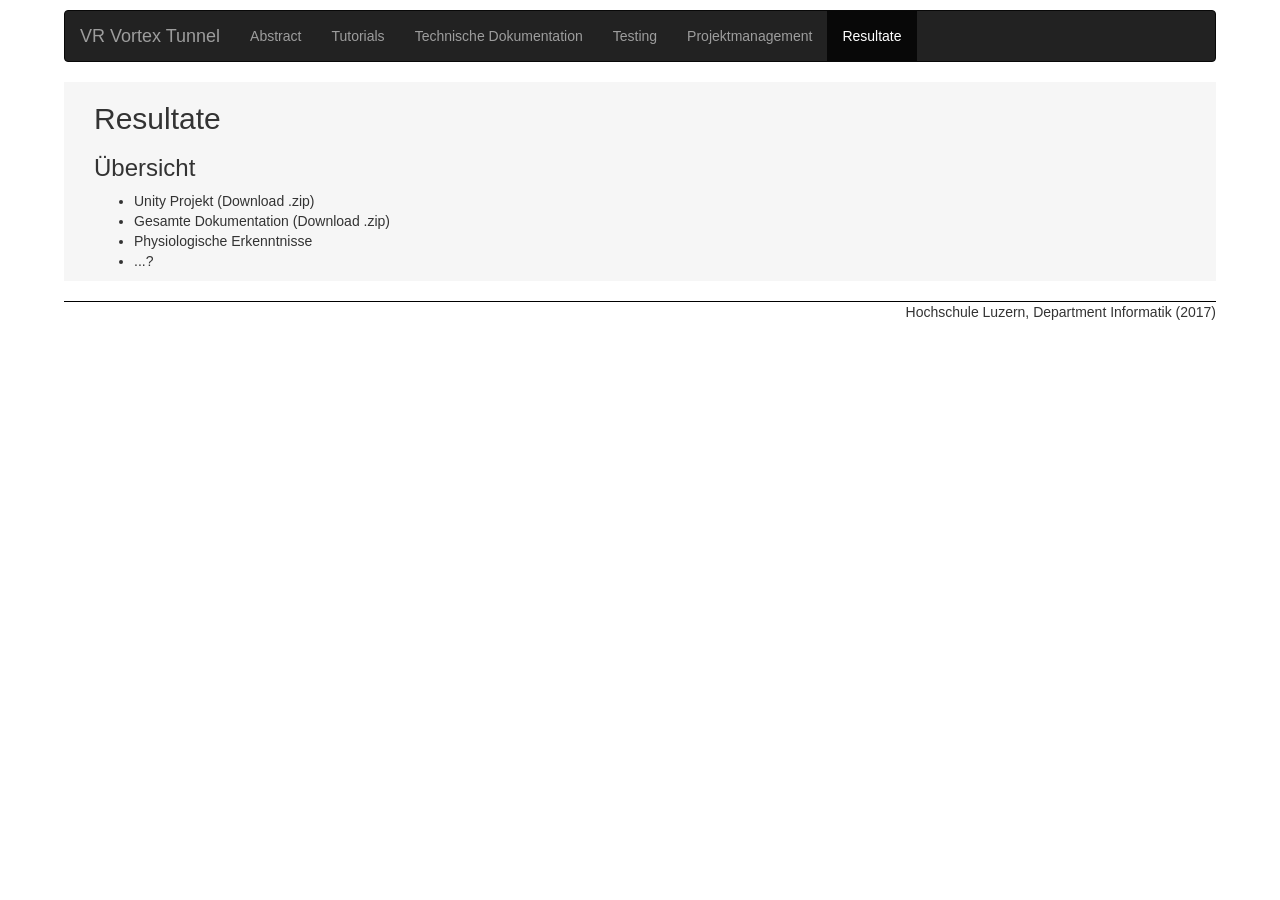
==== 01_Dokumentation/09_Interaktive_Dokumentation/resultate.html @ 560bcb05 "outline for the interactive documentation (html & css)" ====
﻿<!DOCTYPE html>
<html>
    <head>
        <title>VR Vortex Tunnel</title>
        <link href="stylesheet.css" rel="stylesheet" />
        <link rel="stylesheet" href="https://maxcdn.bootstrapcdn.com/bootstrap/3.3.5/css/bootstrap.min.css">
        <script src="https://code.jquery.com/jquery-1.10.2.js"></script>
        <script src="http://maxcdn.bootstrapcdn.com/bootstrap/3.3.5/js/bootstrap.min.js"></script>
    </head>

    <body>
        <div class="main">

            <nav id="mainNavigation" class="navbar navbar-inverse">
                <div class="container-fluid">
                    <div class="navbar-header">
                        <button type="button" class="navbar-toggle" data-toggle="collapse" data-target="#myNavbar">
                            <span class="icon-bar"></span>
                            <span class="icon-bar"></span>
                            <span class="icon-bar"></span>
                        </button>
                        <a class="navbar-brand" href="index.html">VR Vortex Tunnel</a>
                    </div>
                    <div class="collapse navbar-collapse" id="myNavbar">
                        <ul class="nav navbar-nav">
                            <li><a href="abstract.html">Abstract</a></li>
                            <li><a href="tutorials.html">Tutorials</a></li>
                            <li><a href="dokumentation.html">Technische Dokumentation</a></li>
                            <li><a href="testing.html">Testing</a></li>
                            <li><a href="projektmgmt.html">Projektmanagement</a></li>
                            <li class="active"><a href="#">Resultate</a></li>
                        </ul>
                    </div>
                </div>
            </nav>

            <section class="container" id="content">
                
                
                <article class="col-sm-12">
                    <h2>Resultate</h2>

                    <h3>Übersicht</h3>
                    <ul>
                        <li>Unity Projekt (Download .zip)</li>
                        <li>Gesamte Dokumentation (Download .zip)</li>
                        <li>Physiologische Erkenntnisse</li>
                        <li>...?</li>
                    </ul>
                </article>
            </section>

            <footer>
                Hochschule Luzern, Department Informatik (2017)
            </footer>
        </div>
    </body>
</html>
---- 01_Dokumentation/09_Interaktive_Dokumentation/stylesheet.css ----
﻿
.main{
    width:90%;
    margin-left:auto;
    margin-right:auto;
    margin-top:10px;
}

section {
    background-color:#F6F6F6;
}

footer {
    text-align:right;
    border-top: 1px solid black;
    margin-top:20px;
}

img{
    width:100%;
}

#content{
    margin: 0px;
    width: 100%;
}

.articleHeader{
    background-color: #DDDDDD;
}
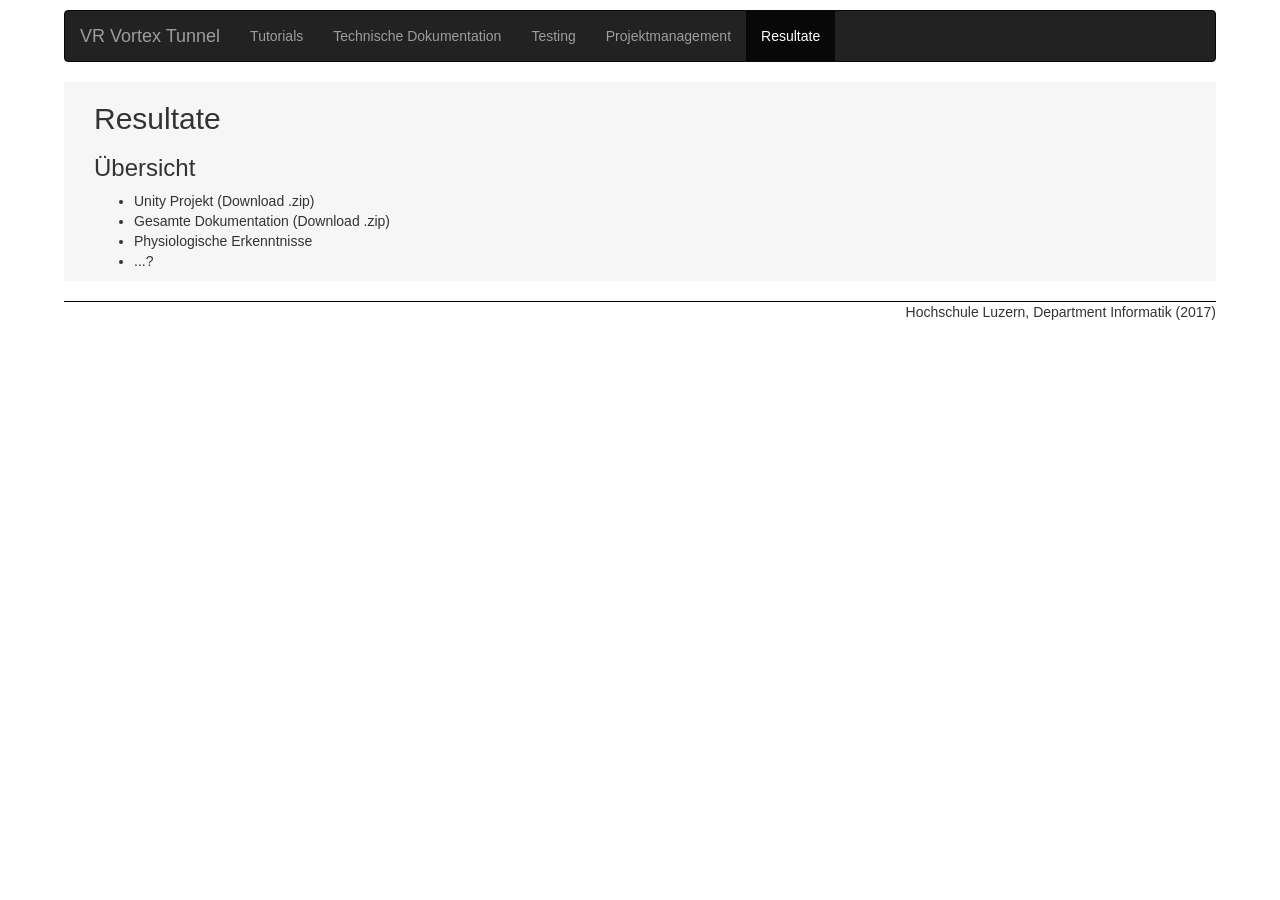
==== commit 48cee5e7: "finished tutorials-section on interactive documentation" ====
--- a/01_Dokumentation/09_Interaktive_Dokumentation/resultate.html
+++ b/01_Dokumentation/09_Interaktive_Dokumentation/resultate.html
@@ -23,7 +23,6 @@
                     </div>
                     <div class="collapse navbar-collapse" id="myNavbar">
                         <ul class="nav navbar-nav">
-                            <li><a href="abstract.html">Abstract</a></li>
                             <li><a href="tutorials.html">Tutorials</a></li>
                             <li><a href="dokumentation.html">Technische Dokumentation</a></li>
                             <li><a href="testing.html">Testing</a></li>
--- a/01_Dokumentation/09_Interaktive_Dokumentation/stylesheet.css
+++ b/01_Dokumentation/09_Interaktive_Dokumentation/stylesheet.css
@@ -20,6 +20,7 @@
     width:100%;
 }
 
+
 #content{
     margin: 0px;
     width: 100%;
@@ -27,4 +28,125 @@
 
 .articleHeader{
     background-color: #DDDDDD;
+}
+
+.smallImage{
+    height: auto;
+    width: auto;
+    max-width: 75%;
+    max-height: 75%;
+    margin-bottom: 10px;
+}
+
+ol li{
+    margin-top: 5px;
+    margin-bottom: 5px;
+}
+.funkyradio div {
+  clear: both;
+  overflow: hidden;
+}
+
+.funkyradio label {
+  width: 100%;
+  border-radius: 3px;
+  border: 1px solid #D1D3D4;
+  font-weight: normal;
+}
+
+.funkyradio input[type="radio"]:empty,
+.funkyradio input[type="checkbox"]:empty {
+  display: none;
+}
+
+.funkyradio input[type="radio"]:empty ~ label,
+.funkyradio input[type="checkbox"]:empty ~ label {
+  position: relative;
+  line-height: 2.5em;
+  text-indent: 3.25em;
+  margin-top:  0.5em;
+  cursor: pointer;
+  -webkit-user-select: none;
+     -moz-user-select: none;
+      -ms-user-select: none;
+          user-select: none;
+}
+
+.funkyradio input[type="radio"]:empty ~ label:before,
+.funkyradio input[type="checkbox"]:empty ~ label:before {
+  position: absolute;
+  display: block;
+  top: 0;
+  bottom: 0;
+  left: 0;
+  content: '';
+  width: 2.5em;
+  background: #D1D3D4;
+  border-radius: 3px 0 0 3px;
+}
+
+.funkyradio input[type="radio"]:hover:not(:checked) ~ label,
+.funkyradio input[type="checkbox"]:hover:not(:checked) ~ label {
+  color: #888;
+}
+
+.funkyradio input[type="radio"]:hover:not(:checked) ~ label:before,
+.funkyradio input[type="checkbox"]:hover:not(:checked) ~ label:before {
+  content: '\2714';
+  text-indent: .9em;
+  color: #C2C2C2;
+}
+
+.funkyradio input[type="radio"]:checked ~ label,
+.funkyradio input[type="checkbox"]:checked ~ label {
+  color: #777;
+}
+
+.funkyradio input[type="radio"]:checked ~ label:before,
+.funkyradio input[type="checkbox"]:checked ~ label:before {
+  content: '\2714';
+  text-indent: .9em;
+  color: #333;
+  background-color: #ccc;
+}
+
+.funkyradio input[type="radio"]:focus ~ label:before,
+.funkyradio input[type="checkbox"]:focus ~ label:before {
+  box-shadow: 0 0 0 3px #999;
+}
+
+.funkyradio-default input[type="radio"]:checked ~ label:before,
+.funkyradio-default input[type="checkbox"]:checked ~ label:before {
+  color: #333;
+  background-color: #ccc;
+}
+
+.funkyradio-primary input[type="radio"]:checked ~ label:before,
+.funkyradio-primary input[type="checkbox"]:checked ~ label:before {
+  color: #fff;
+  background-color: #337ab7;
+}
+
+.funkyradio-success input[type="radio"]:checked ~ label:before,
+.funkyradio-success input[type="checkbox"]:checked ~ label:before {
+  color: #fff;
+  background-color: #5cb85c;
+}
+
+.funkyradio-danger input[type="radio"]:checked ~ label:before,
+.funkyradio-danger input[type="checkbox"]:checked ~ label:before {
+  color: #fff;
+  background-color: #d9534f;
+}
+
+.funkyradio-warning input[type="radio"]:checked ~ label:before,
+.funkyradio-warning input[type="checkbox"]:checked ~ label:before {
+  color: #fff;
+  background-color: #f0ad4e;
+}
+
+.funkyradio-info input[type="radio"]:checked ~ label:before,
+.funkyradio-info input[type="checkbox"]:checked ~ label:before {
+  color: #fff;
+  background-color: #5bc0de;
 }
